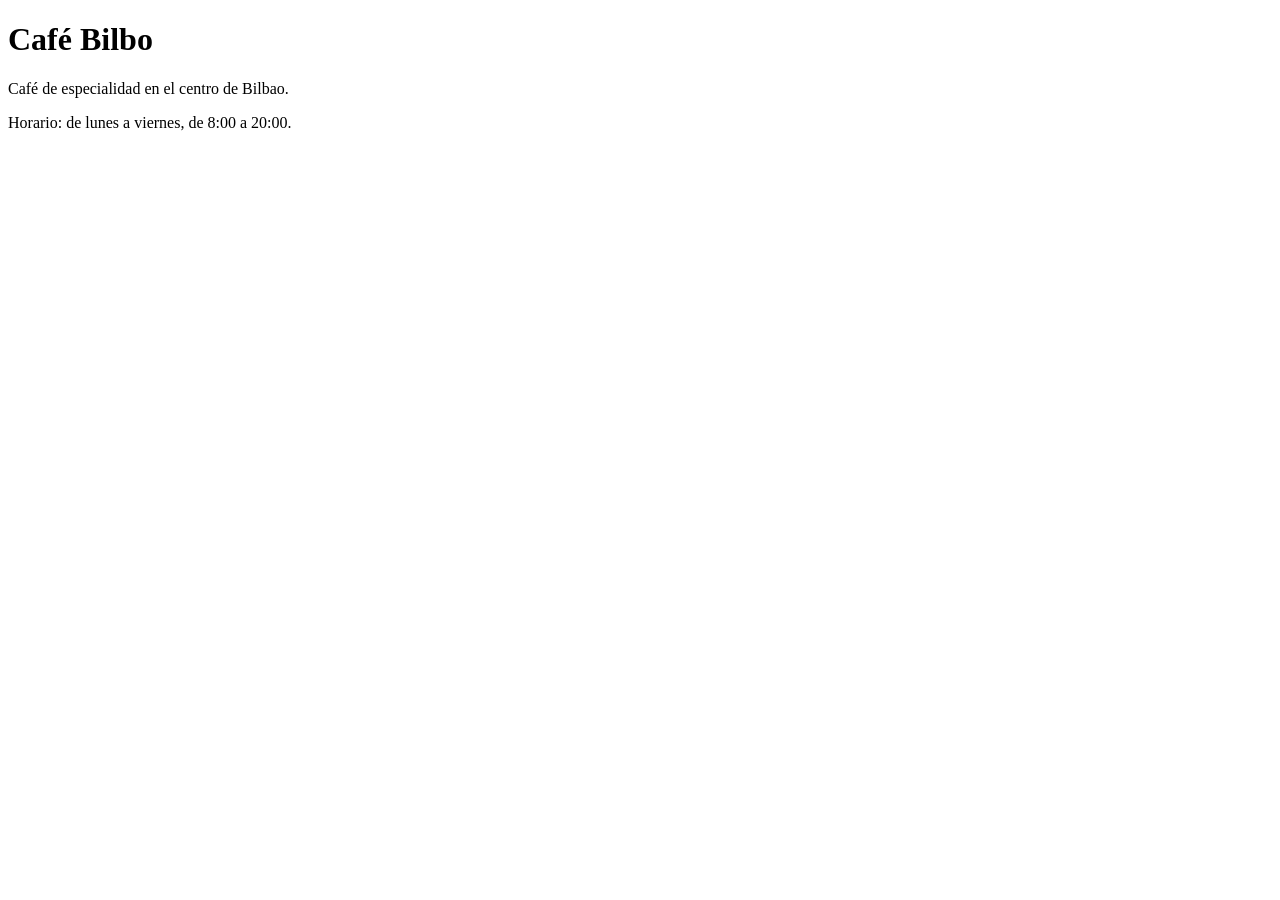
==== index.html @ ec986eaa "Crea la página principal" ====
<!DOCTYPE html>
<html lang="es">
<head>
  <meta charset="UTF-8">
  <title>Café Bilbo</title>
  <link rel="stylesheet" href="estilos.css">
</head>
<body>
  <h1>Café Bilbo</h1>
  <p>Café de especialidad en el centro de Bilbao.</p>
  <p>Horario: de lunes a viernes, de 8:00 a 20:00.</p>
</body>
</html>
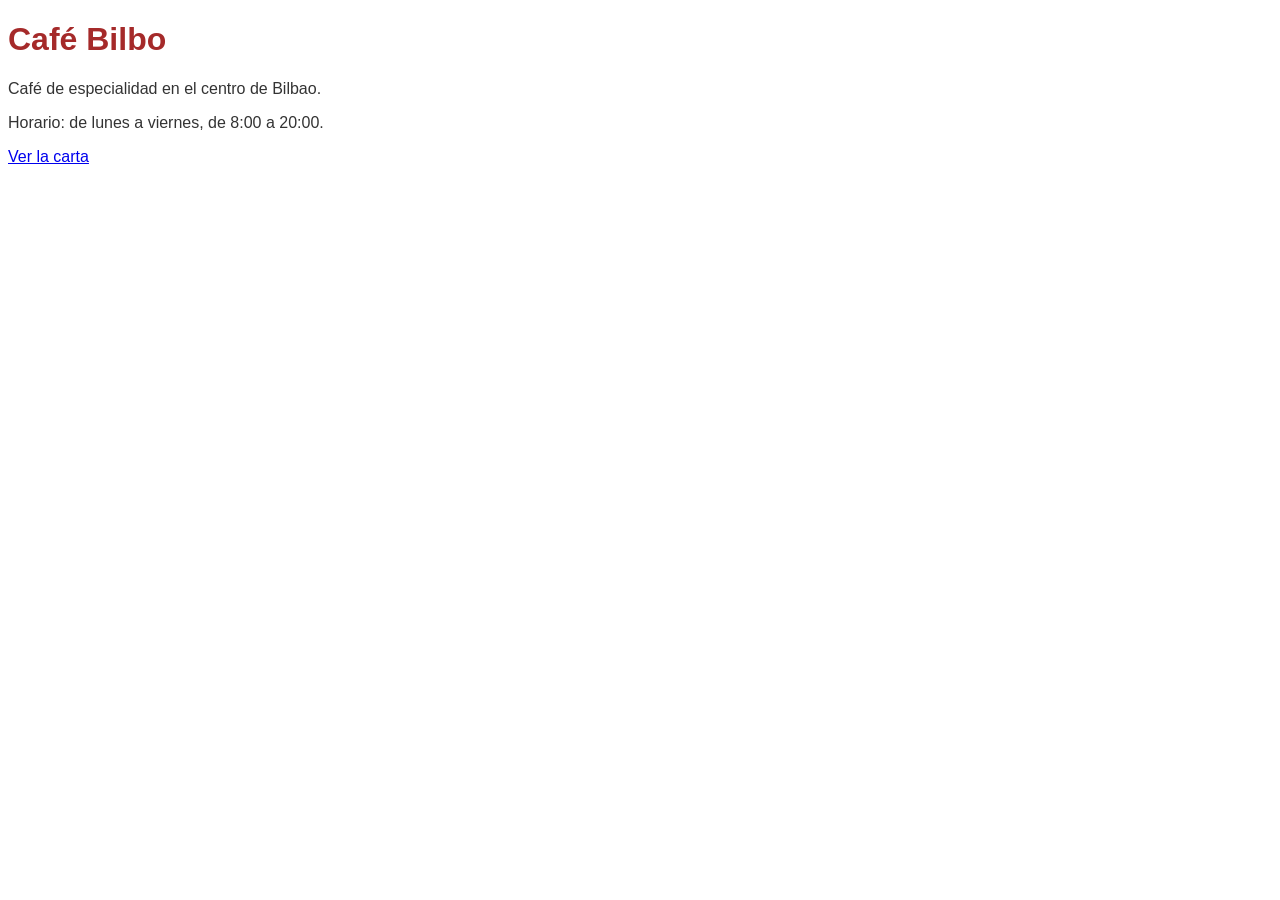
==== commit 14d99832: "Enlaza la carta desde la portada" ====
--- a/index.html
+++ b/index.html
@@ -9,5 +9,6 @@
   <h1>Café Bilbo</h1>
   <p>Café de especialidad en el centro de Bilbao.</p>
   <p>Horario: de lunes a viernes, de 8:00 a 20:00.</p>
+  <a href="carta.html">Ver la carta</a>
 </body>
 </html>
--- a/estilos.css
+++ b/estilos.css
@@ -0,0 +1,8 @@
+body {
+  font-family: sans-serif;
+  background-color: white;
+  color: #333;
+}
+h1 {
+  color: brown;
+}
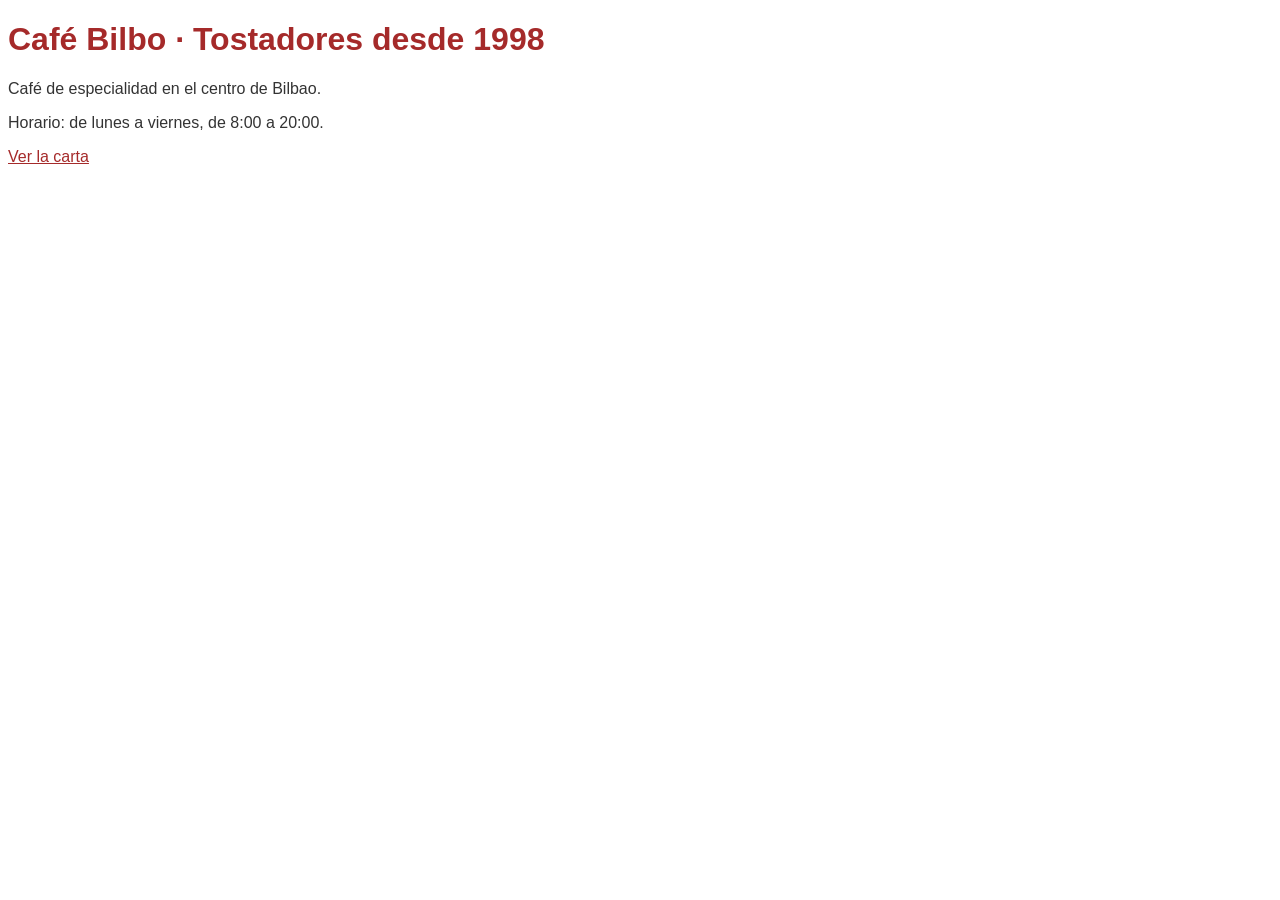
==== commit 3fe0f4a0: "Añade el lema al título" ====
--- a/index.html
+++ b/index.html
@@ -6,7 +6,7 @@
   <link rel="stylesheet" href="estilos.css">
 </head>
 <body>
-  <h1>Café Bilbo</h1>
+  <h1>Café Bilbo · Tostadores desde 1998</h1>
   <p>Café de especialidad en el centro de Bilbao.</p>
   <p>Horario: de lunes a viernes, de 8:00 a 20:00.</p>
   <a href="carta.html">Ver la carta</a>
--- a/estilos.css
+++ b/estilos.css
@@ -5,4 +5,7 @@
 }
 h1 {
   color: brown;
+}
+a {
+  color: brown;
 }
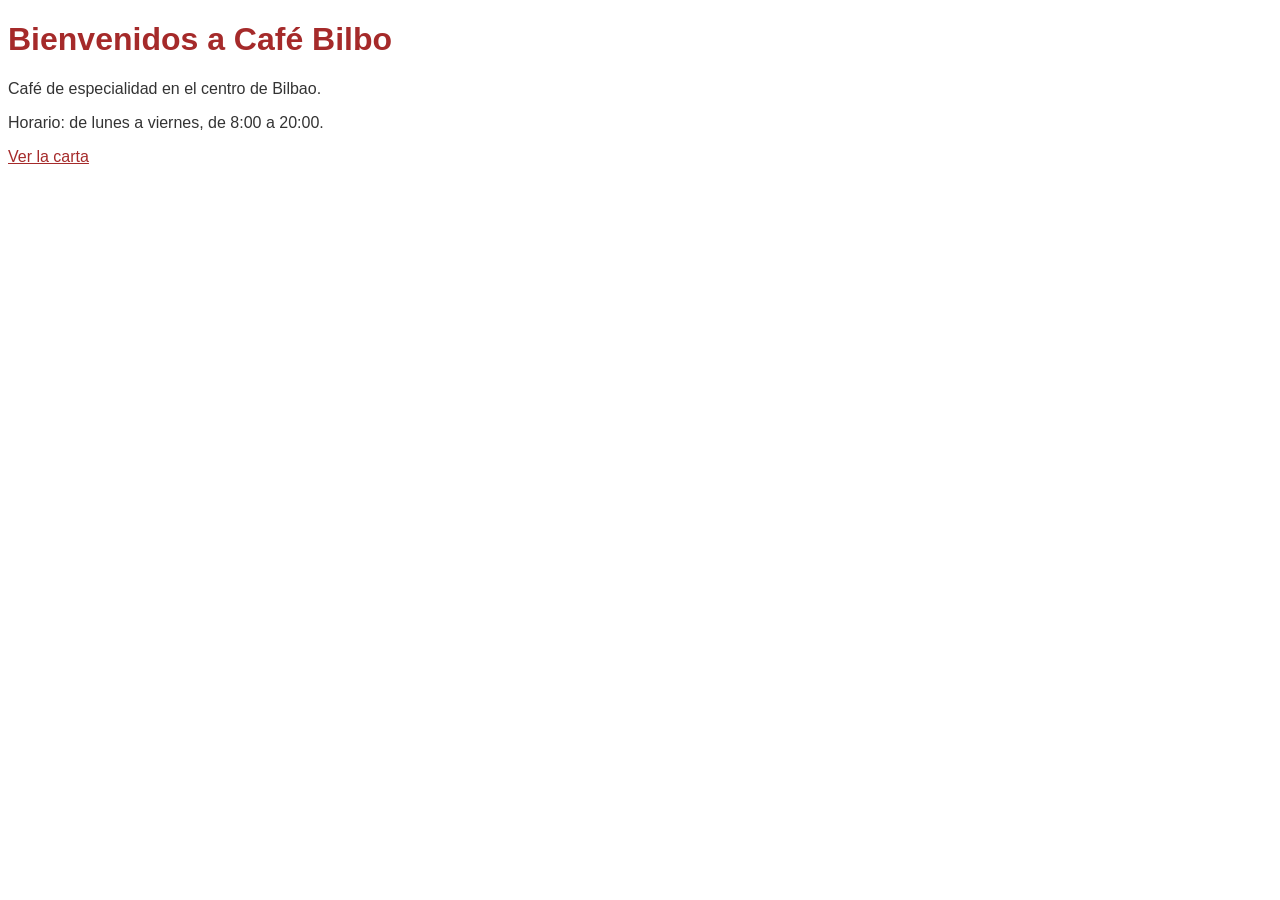
==== commit 83790ae1: "Cambia el título de bienvenida" ====
--- a/index.html
+++ b/index.html
@@ -6,7 +6,7 @@
   <link rel="stylesheet" href="estilos.css">
 </head>
 <body>
-  <h1>Café Bilbo · Tostadores desde 1998</h1>
+  <h1>Bienvenidos a Café Bilbo</h1>
   <p>Café de especialidad en el centro de Bilbao.</p>
   <p>Horario: de lunes a viernes, de 8:00 a 20:00.</p>
   <a href="carta.html">Ver la carta</a>
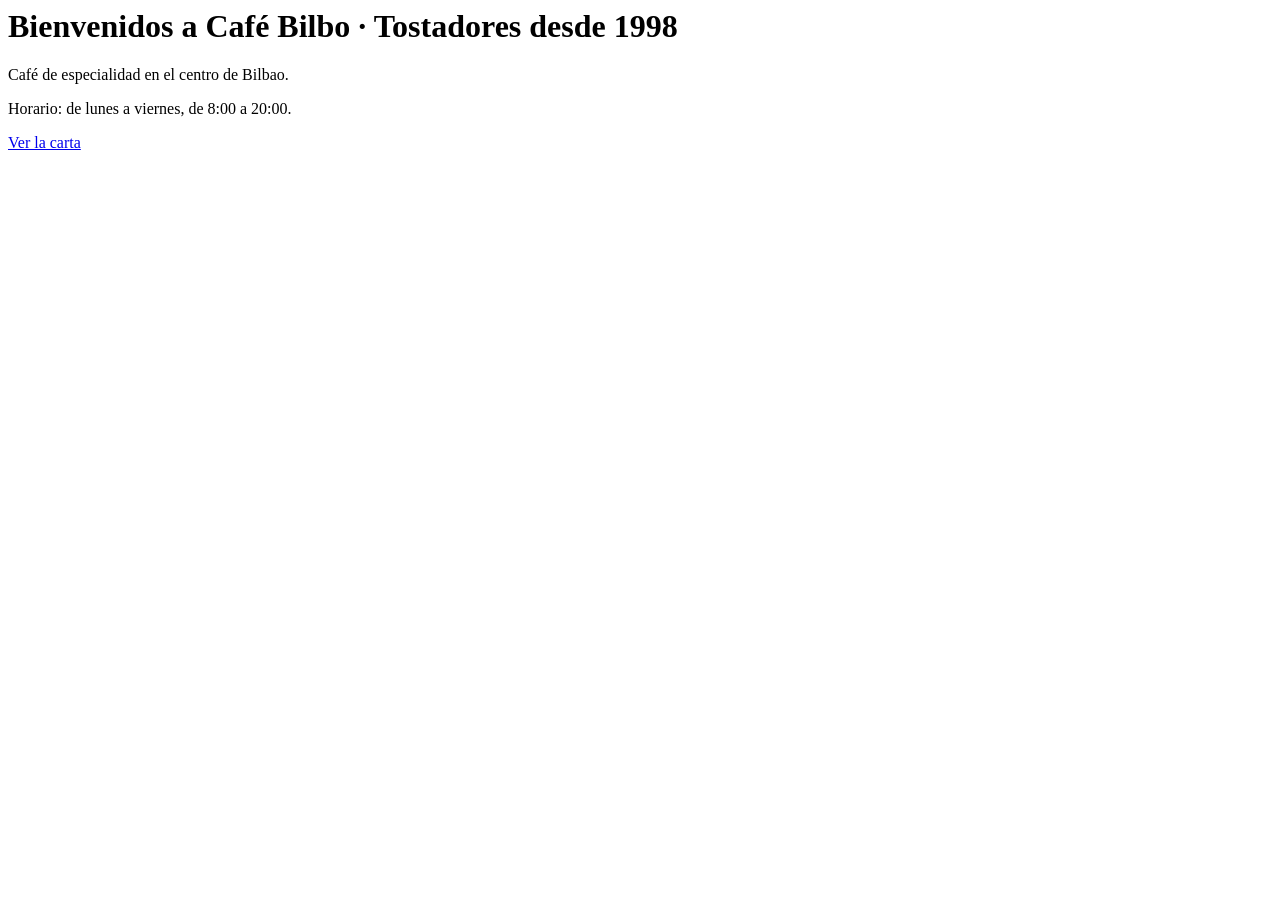
==== commit fc44e404: "Merge branch 'rebranding'" ====
--- a/index.html
+++ b/index.html
@@ -1,14 +1,6 @@
-<!DOCTYPE html>
-<html lang="es">
-<head>
-  <meta charset="UTF-8">
-  <title>Café Bilbo</title>
-  <link rel="stylesheet" href="estilos.css">
-</head>
 <body>
-  <h1>Bienvenidos a Café Bilbo</h1>
+  <h1>Bienvenidos a Café Bilbo · Tostadores desde 1998</h1>
   <p>Café de especialidad en el centro de Bilbao.</p>
   <p>Horario: de lunes a viernes, de 8:00 a 20:00.</p>
   <a href="carta.html">Ver la carta</a>
-</body>
-</html>+</body>
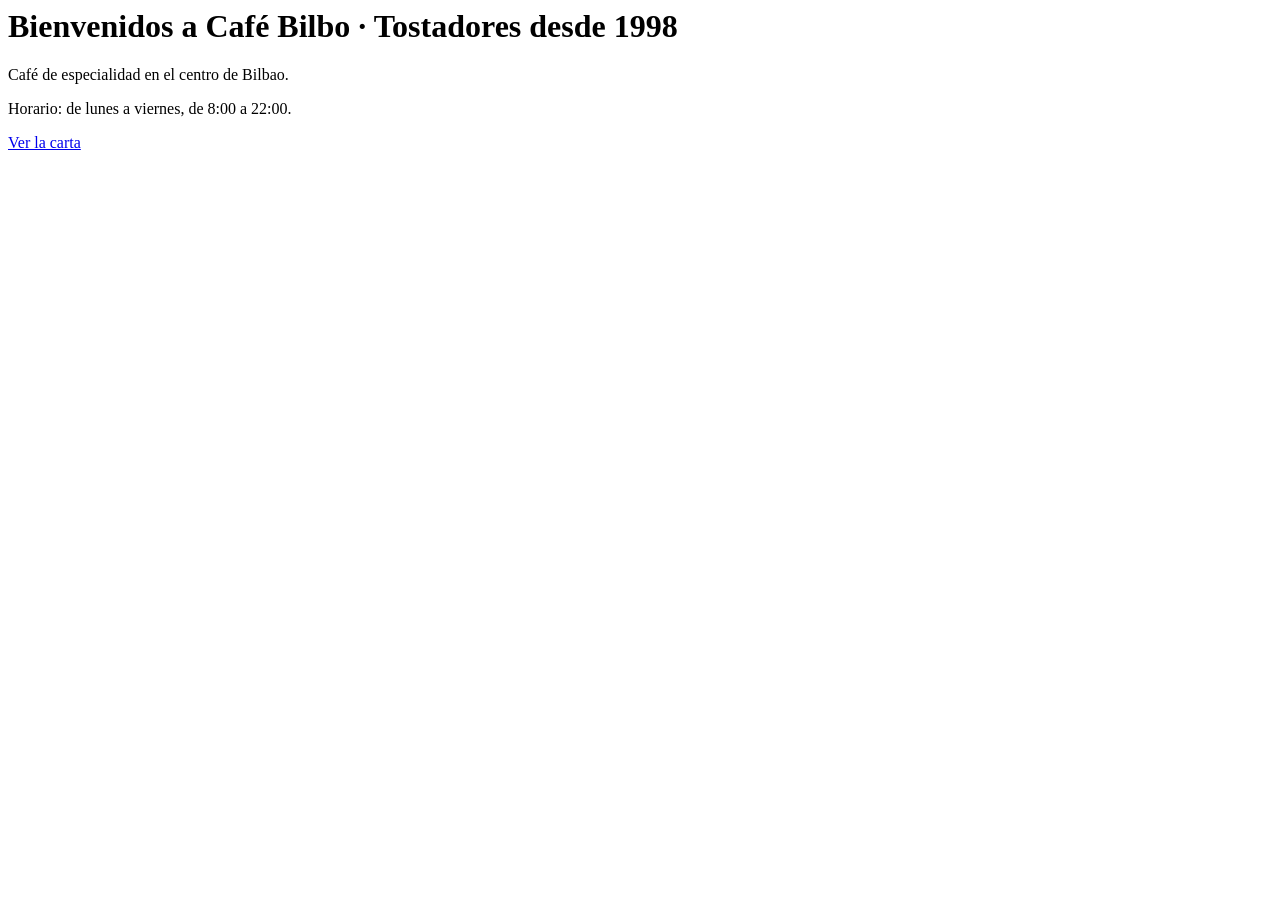
==== commit 363e9cd3: "Adapta la web al horario de verano" ====
--- a/index.html
+++ b/index.html
@@ -1,6 +1,6 @@
 <body>
   <h1>Bienvenidos a Café Bilbo · Tostadores desde 1998</h1>
   <p>Café de especialidad en el centro de Bilbao.</p>
-  <p>Horario: de lunes a viernes, de 8:00 a 20:00.</p>
+  <p>Horario: de lunes a viernes, de 8:00 a 22:00.</p>
   <a href="carta.html">Ver la carta</a>
 </body>
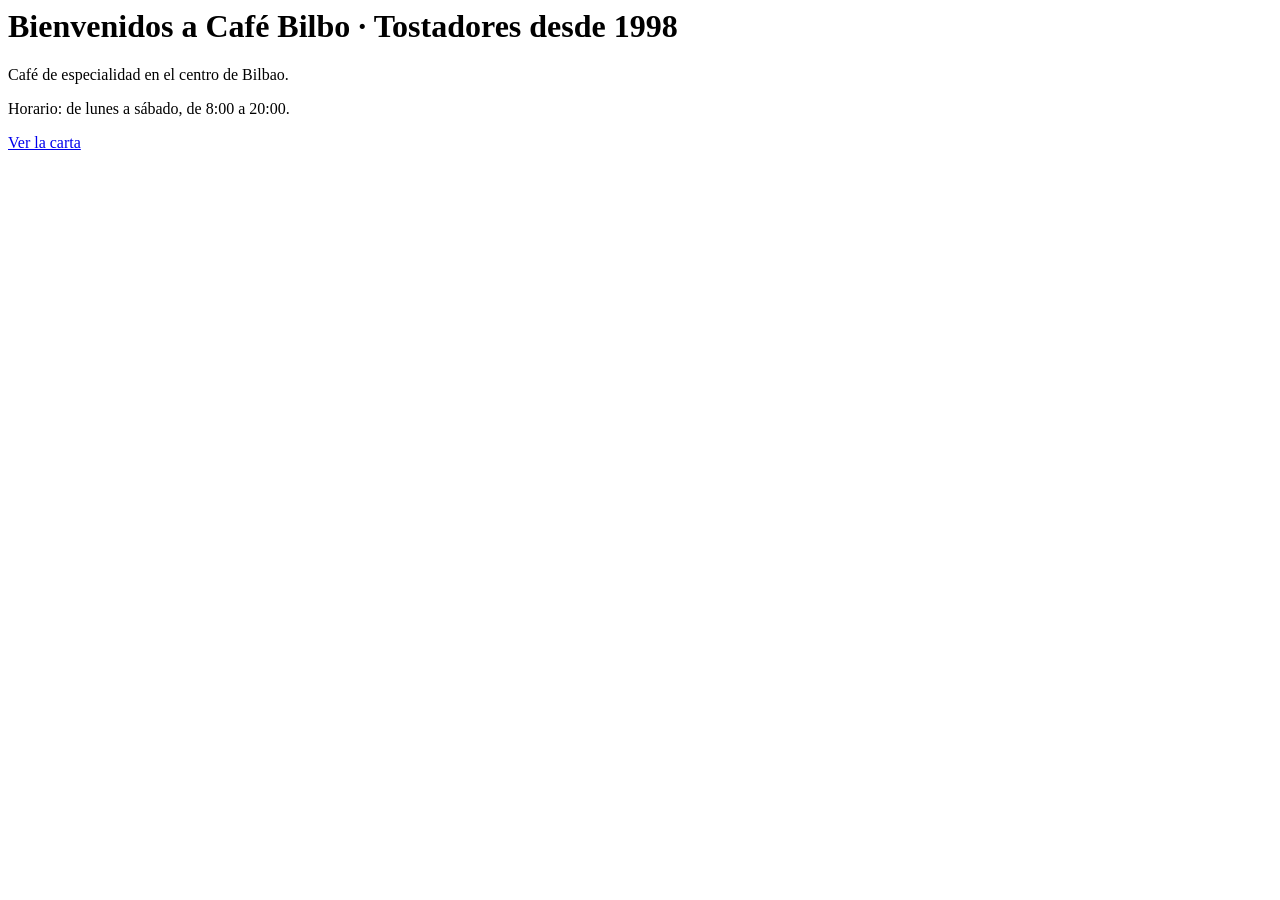
==== commit 80804bc6: "Abre los sábados y actualiza precios" ====
--- a/index.html
+++ b/index.html
@@ -1,6 +1,6 @@
 <body>
   <h1>Bienvenidos a Café Bilbo · Tostadores desde 1998</h1>
   <p>Café de especialidad en el centro de Bilbao.</p>
-  <p>Horario: de lunes a viernes, de 8:00 a 22:00.</p>
+  <p>Horario: de lunes a sábado, de 8:00 a 20:00.</p>
   <a href="carta.html">Ver la carta</a>
 </body>
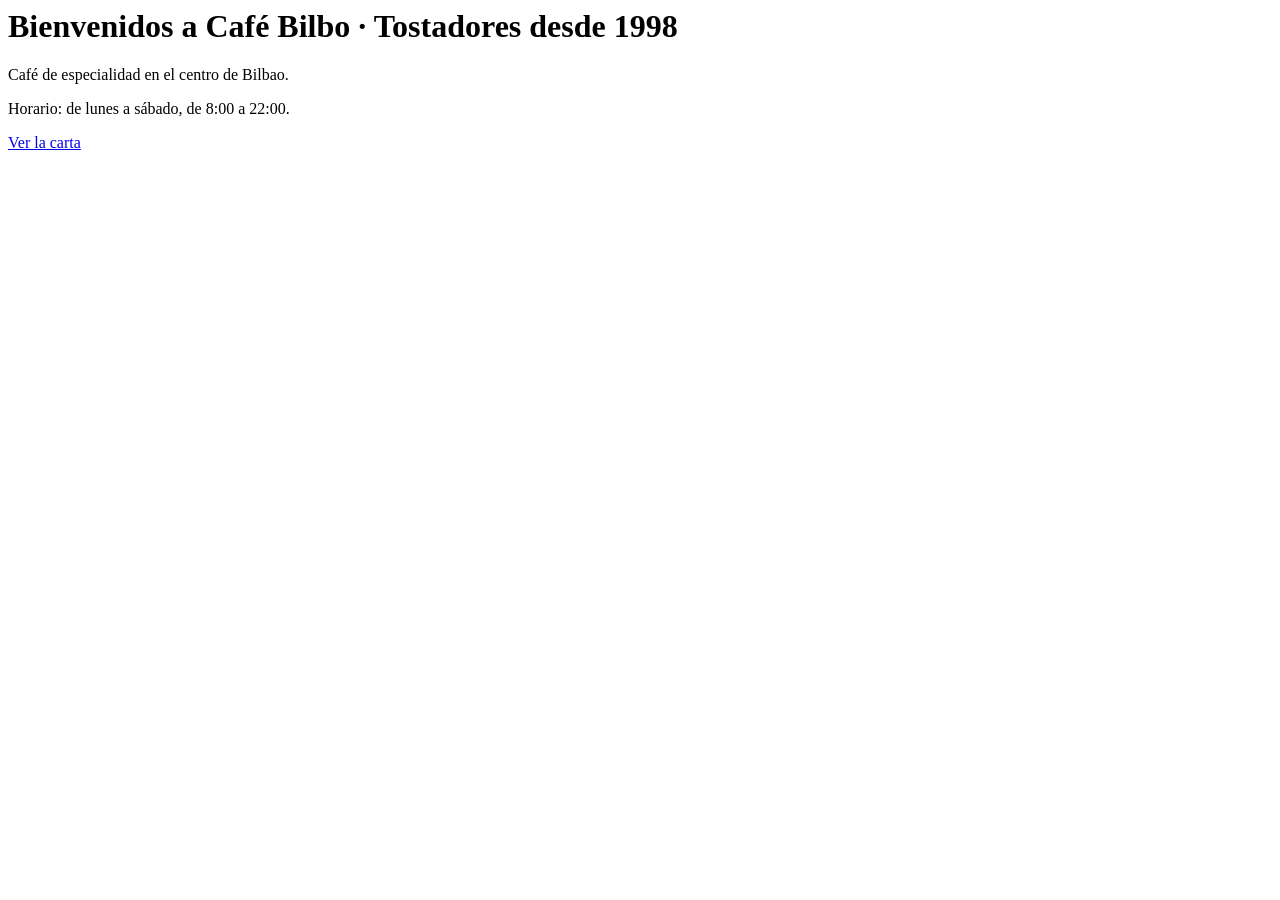
==== commit da92f145: "Merge branch 'verano'" ====
--- a/index.html
+++ b/index.html
@@ -1,6 +1,6 @@
 <body>
   <h1>Bienvenidos a Café Bilbo · Tostadores desde 1998</h1>
   <p>Café de especialidad en el centro de Bilbao.</p>
-  <p>Horario: de lunes a sábado, de 8:00 a 20:00.</p>
+  <p>Horario: de lunes a sábado, de 8:00 a 22:00.</p>
   <a href="carta.html">Ver la carta</a>
 </body>
